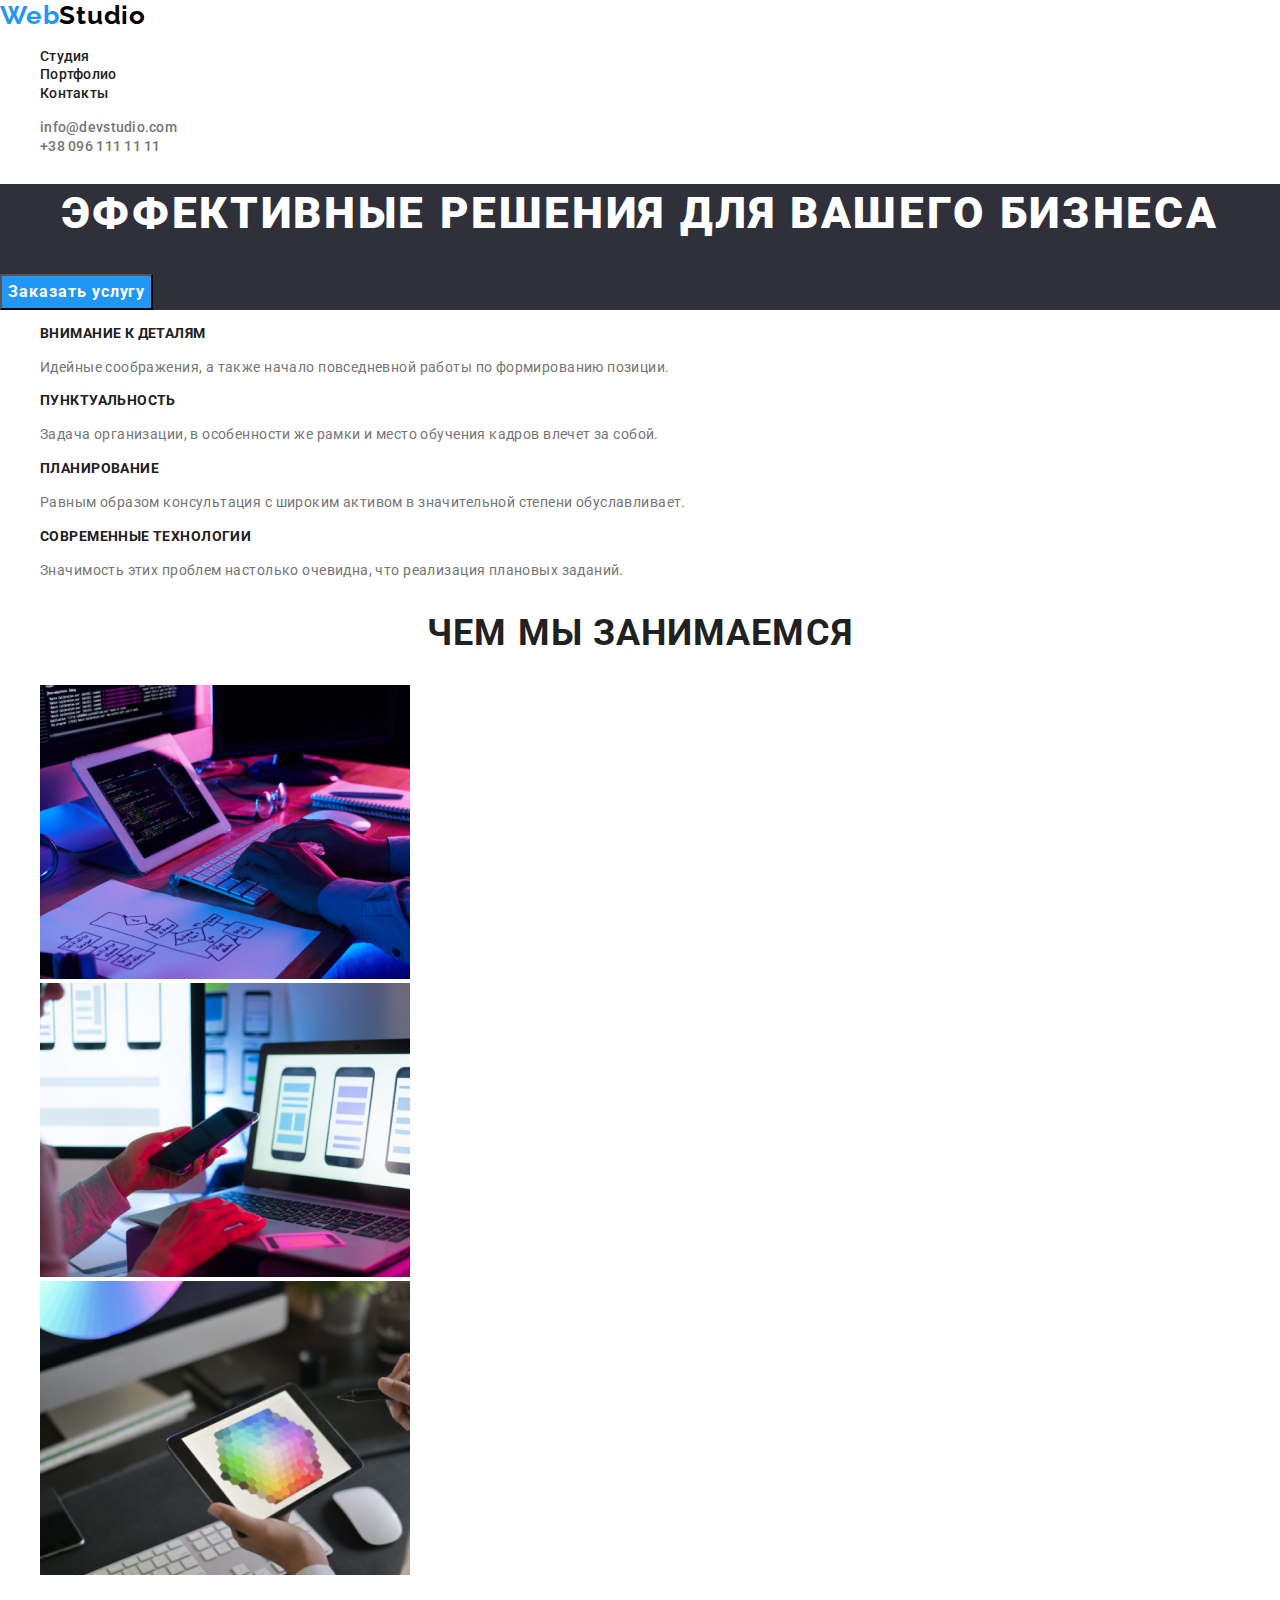
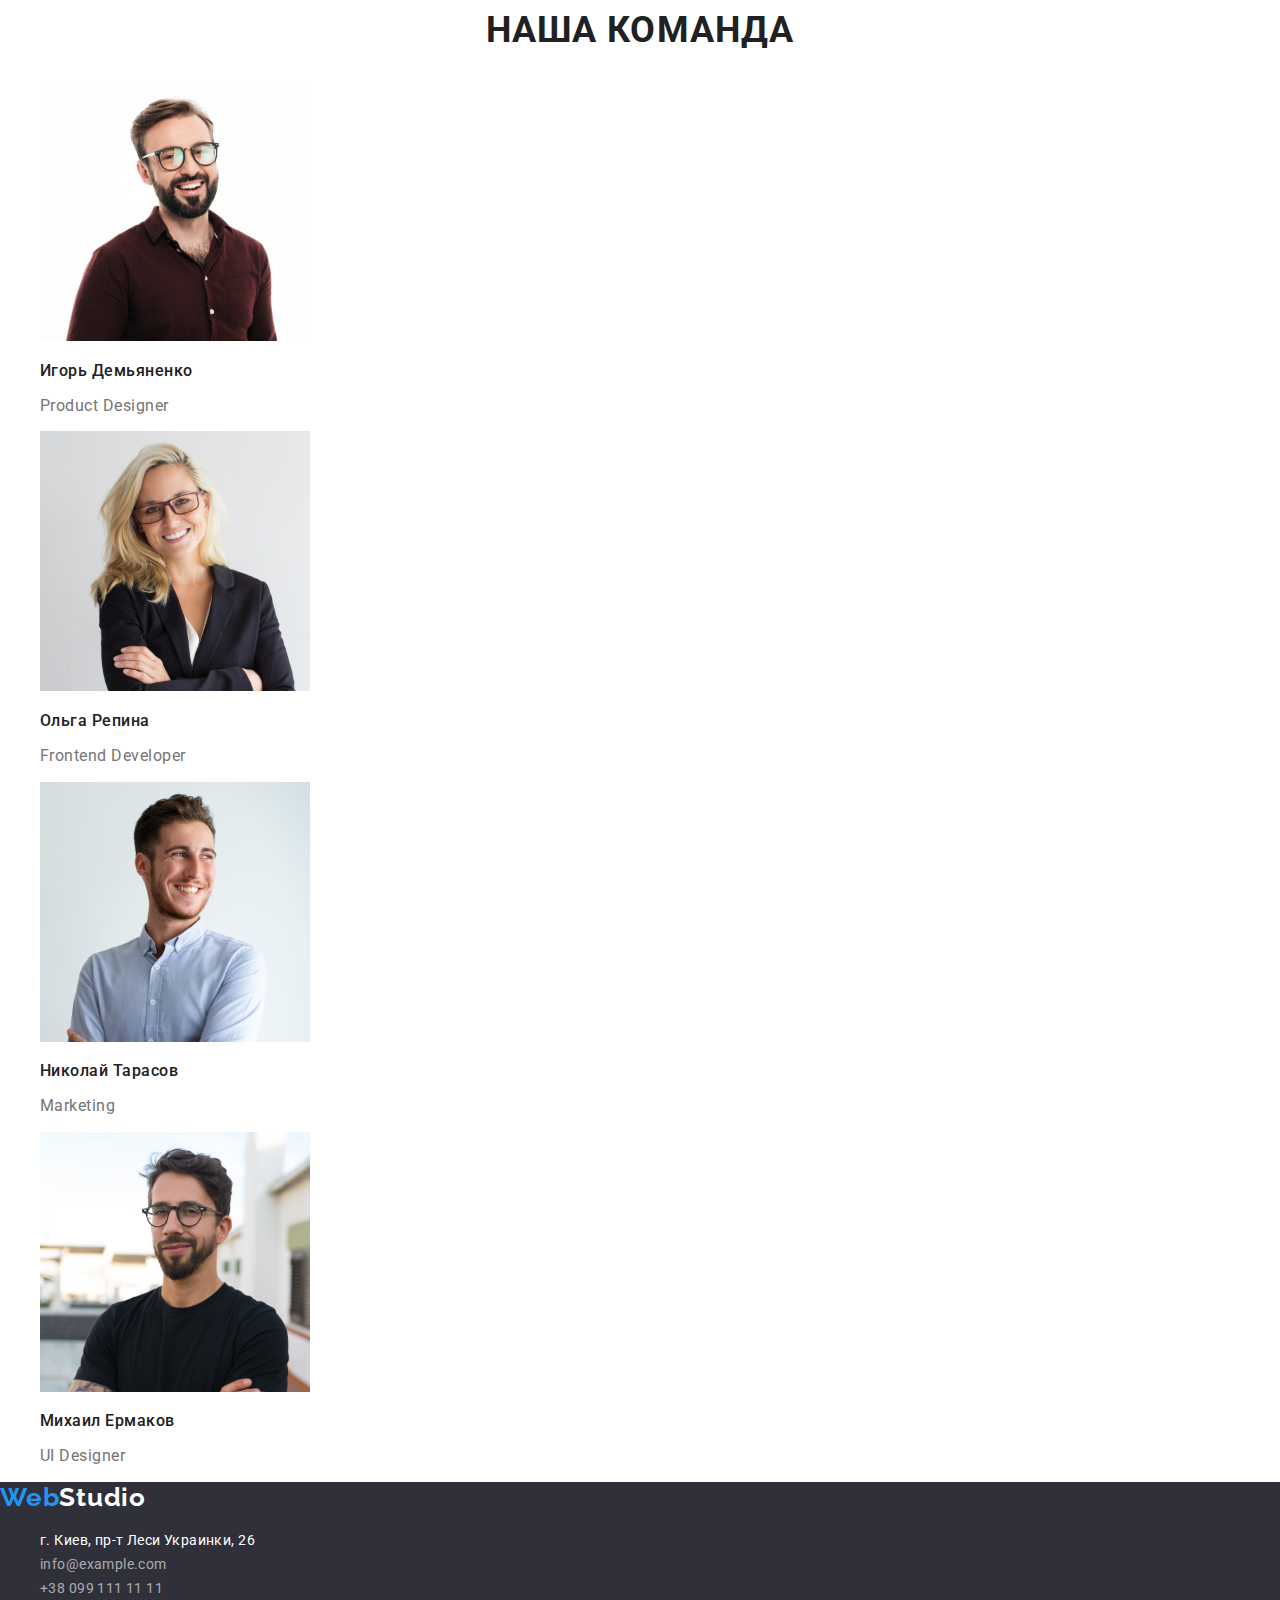
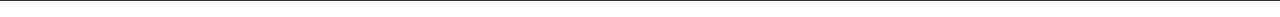
==== index.html @ 11d3f89b "Update index.html" ====
<!DOCTYPE html>
<html lang="ru">

<head>
    <meta charset="UTF-8" />
    <meta name="viewport" content="width=device-width, initial-scale=1.0" />
    <title>Студия</title>
    <link rel="preconnect" href="https://fonts.gstatic.com">
    <link href="https://fonts.googleapis.com/css2?family=Raleway:wght@700&family=Roboto:wght@400;500;700;900&display=swap" rel="stylesheet">
    <link rel="stylesheet" href="https://cdnjs.cloudflare.com/ajax/libs/modern-normalize/1.0.0/modern-normalize.min.css">
    <link rel="stylesheet" type="text/css" href="./css/styles.css">
</head>

<body>
    <header class="header">
        <nav class="navigation">
        <a class="logo" href="#"><span style="color:#2196F3;">Web</span><span style="color:#000;">Studio</span></a>
        <ul class="list">
            <li class="navigation-list-item">
                <a class="navigation-text" href="index.html">Студия</a>
            </li>
            <li class="navigation-list-item">
                <a class="navigation-text" href="./portfolio.html">Портфолио</a>
            </li>
            <li class="navigation-list-item">
                <a class="navigation-text" href="#">Контакты</a>
            </li>
        </ul>
        </nav>
        <address class="contacts-header">
        <ul class="list">
            <li class="contacts-header-item"> 
                <a class="email-header link" href="mailto:info@devstudio.com">info@devstudio.com</a>
            </li>
            <li class="contacts-header-item">
                <a class="phone-header link" href="tel:+380961111111">+38 096 111 11 11</a>
            </li>
        </ul>
        </address>
    </header>
    <main>
        <!--BOOKING-->
        <section class="booking-section">
            <h1 class="main-title">Эффективные решения для вашего бизнеса</h1>
            <button class="button" type="button">Заказать услугу</button>
        </section>

        <!--CHARACTERISTICS-->
        <section class="characteristics-section">
            <h2 class="visually-hidden">Особенности</h2>
            <ul class="list">
                <li class="service-charactestics">
                    <h3 class="character-name">Внимание к деталям</h3>
                    <p class="service-item-description">Идейные соображения, а также начало повседневной работы по формированию позиции.</p>
                </li>
                <li class=service-characteristics>
                    <h3 class="character-name">Пунктуальность</h3>
                    <p class="service-item-description">Задача организации, в особенности же рамки и место обучения кадров влечет за собой.</p>
                </li>
                <li class=service-characteristics>
                    <h3 class="character-name">Планирование</h3>
                    <p class="service-item-description">Равным образом консультация с широким активом в значительной степени обуславливает.</p>
                </li>
                <li class=service-characteristics>
                    <h3 class="character-name">Современные технологии</h3>
                    <p class="service-item-description">Значимость этих проблем настолько очевидна, что реализация плановых заданий.</p>
                </li>
            </ul>
        </section>

        <!--Services-->
        <section>
                <h2 class="undertitle">Чем мы занимаемся</h2>
                <ul class="list">
                    <li class=service-depiction-item>
                        <img class="service-depiction-photo" src="images-2/image1.jpg" alt="Человек пишет на компютере" width="370" height="294">
                    </li>
                    <li class=service-depiction-item> 
                        <img class="service-depiction-photo" src="images-2/image2.jpg" alt="Человек смотрит на экран" width="370" height="294"> 
                    </li>
                    <li class=service-depiction-item>
                        <img class="service-depiction-photo" src="images-2/image3.jpg" alt="Человек смотрит на экран" width="370" height="294">
                    </li> 
                </ul>
        </section>

        <!-- OUR TEAM -->
        <section>
            <h2 class="undertitle">Наша команда</h2>
            <ul class="list">
                <li class="member-info">
                    <img class="member-photo" src="images-2/image4.jpg" alt="Игорь Демьяненко улыбается" width="270" height="260">
                    <h3 class="member-name">Игорь Демьяненко </h3>
                    <p class="position" lang="en">Product Designer</p>
                </li>
                <li class="member-info">
                    <img class="member-photo" src="images-2/image5.jpg" alt="Ольга Репина улыбается" width="270" height="260">
                    <h3 class="member-name">Ольга Репина</h3>
                    <p class="position" lang="en">Frontend Developer</p>
                </li2
                <li class="member-info">
                    <img class="member-photo" src="images-2/image6.jpg" alt="Николай Тарасов улыбается" width="270" height="260">
                    <h3 class="member-name">Николай Тарасов</h3>
                    <p class="position" lang="en">Marketing</p>
                </li>
                <li class="member-info">
                    <img class="member-photo" src="images-2/image7.jpg" alt="Михаил Ермаков улыбается" width="270" height="260">
                    <h3 class="member-name">Михаил Ермаков</h3>
                    <p class="position" lang="en">UI Designer</p>
                </li>
            </ul>
        </section>
     </main>
    <footer class="footer">
        <a class="logo" href="#"><span style="color:#2196F3;">Web</span><span style="color:#FFF;">Studio</span></a>
        <address class="contacts-footer">
        <ul class="list">
            <li class="contacts-footer-item">
                <a class="adress-footer link" href="https://goo.gl/maps/uVNvrLQDTsFwBZYJ7" target="_blank">г. Киев, пр-т Леси Украинки, 26 </a>
            </li>
            <li class="contacts-footer-item">
                <a class="email-footer link" href="mailto:info@example.com">info@example.com</a>
            </li>
            <li class="contacts-footer-item">
                <a class="phone-footer link" href="tel:+380991111111">+38 099 111 11 11</a>
            </li>
        </ul>
        </address>
    </footer>
</body>

</html>
---- css/styles.css ----
:root{
    --main-font:'Roboto', sans-serif;
    --secondary-font:'Raleway', sans-serif;
    --main-color: #212121;
    --secondary-color:#757575;
    --color-accent: #2196F3;
    --color-accent-2: #FFFFFF;
    --main-background:#2F303A;
    --super-black-color:#000;
}

.body{
    font-family:var(--main-font);
    font-style: normal;
    font-weight: bold;
    letter-spacing: 0.03em;
}

a {
    text-decoration: none;
  }
  
ul {
    list-style: none;
  }

/*===========Header========*/
.logo{
    font-family:var(--secondary-font);
    font-weight: 700;
    font-size: 26px;  
    line-height: 1.19;
    letter-spacing: 0.03em;
}

.navigation-text{
    color:var(--main-color);
    letter-spacing: 0.03em;
}

.email-header,
.phone-header{
    color:var(--secondary-color);
}
.navigation-text,
.email-header,
.phone-header{
    font-family: var(--main-font);
    font-weight: 500;
    font-size: 14px;
    line-height: 1.14;
    letter-spacing: 0.02em;
}

.list{
    list-style-type: none;
}

.navigation-text:hover,
.contacts-header-item .link:hover,
.contacts-header-item .link:focus{
    color: #2196F3;
 }

/*==========End Header=========*/
/*===========Booking =====*/

.booking-section{   
    background: var(--main-background);
}

.visually-hidden {
    font-family: var(--main-font);
    font-weight: 700;
    position: absolute;
    width: 1px;
    height: 1px;
    margin: -1px;
    border: 0;
    padding: 0;
    white-space: nowrap;
    clip-path: inset(100%);
    clip: rect(0 0 0 0);
    overflow: hidden;
  }


.main-title{
    font-family: var(--main-font);
    font-weight: 900;
    font-size: 44px;
    line-height: 1.36;    
    text-transform: uppercase;
    text-align: center;
    letter-spacing: 0.06em;
    color: var(--color-accent-2);
}


 .button{
    font-family: var(--main-font);
    color: var(--color-accent-2);
    font-weight: bold;
    font-size: 16px;
    line-height: 1.87;
    text-align: center;
    letter-spacing: 0.06em;
    background: #2196F3;

 }
/*===========End Booking=====*/

/*===========Characteristics=====*/

.undertitle{
    font-family: var(--main-font);
    font-style:normal;
    font-weight: bold;
    font-size: 36px;
    line-height: 1.16;
    text-align: center;
    text-transform: uppercase;
    color:var(--main-color);
    letter-spacing: 0.03em;

}

.character-name{
    font-family: var(--main-font);
    font-size: 14px;
    line-height: 1.14;
    text-transform: uppercase;
    color:var(--main-color);
    letter-spacing: 0.03em;
}
.service-item-description{
    font-family: var(--main-font);
    font-weight:normal;
    font-size: 14px;
    line-height: 1.71;
    color: var(--secondary-color);
    letter-spacing: 0.03em;
}
  /*===========End Characteristics=====*/

/* OUR TEAM*/

.member-name,
.position{
    font-family: var(--main-font);
    font-size: 16px;
    line-height: 1.18;
    letter-spacing: 0.03em;
}
.member-name{
    font-weight:500;
    color:var(--main-color);
}

.position{
    font-weight:400;
    color: var(--secondary-color);
}

/* end of the OUR TEAM*/
/* Footer*/

.footer{
    background:var(--main-background);
    }

.adress-footer,
.email-footer,
.phone-footer{
    font-family: var(--main-font);
    font-weight: normal;
    font-size: 14px;
    line-height: 1.71;
    letter-spacing: 0.03em;
    color:rgba(255, 255, 255, 0.6);
}

.adress-footer:hover,
.email-footer:hover,
.phone-footer:hover{
    color:#FFFFFF ;
}

.link{
    font-style:normal;
}
/* End of Studio-design */

/* beginning of portfolio design*/

.button-name:hover{
    background-color:var(--color-accent);
    color:#FFFFFF;
}

.button-item {
    font-family: var(--main-font);
    font-weight: 500;
    font-size: 16px;
    line-height: 26px;
    letter-spacing: 0.03em;
    color:var(--main-color);
}
  
.project-name{
    font-family: var(--main-font);
    font-weight: 700;
    font-size: 18px;
    line-height: 2;
    color:var(--main-color);
    letter-spacing: 0.06em;
}

.project-link{
    font-family: var(--main-font);
}
  
.area {
    font-family: var(--main-font);
    font-weight: 400;
    font-size: 16px;
    line-height: 1.875;
    letter-spacing: 0.03em;
    color: var(--secondary-color);
}
.adress-footer{
    color: #FFF;
}
/* end of portfolio*/
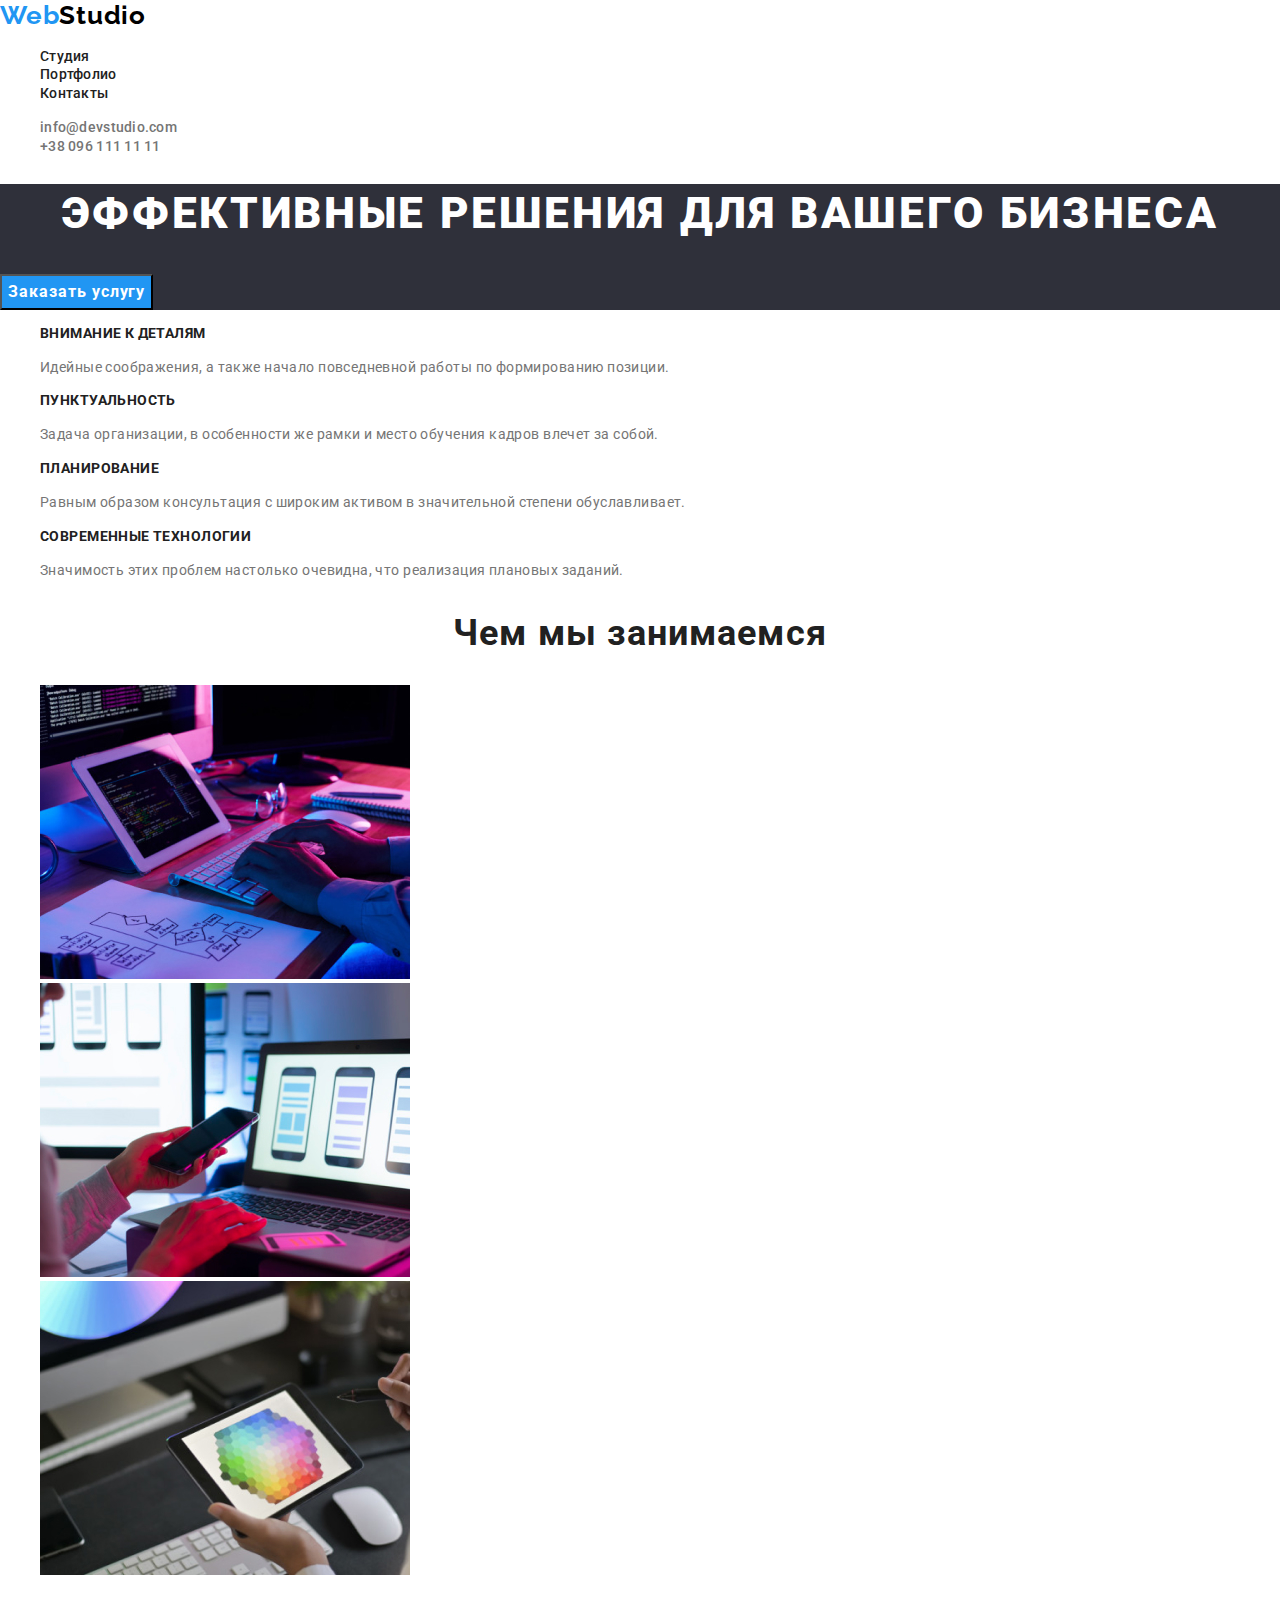
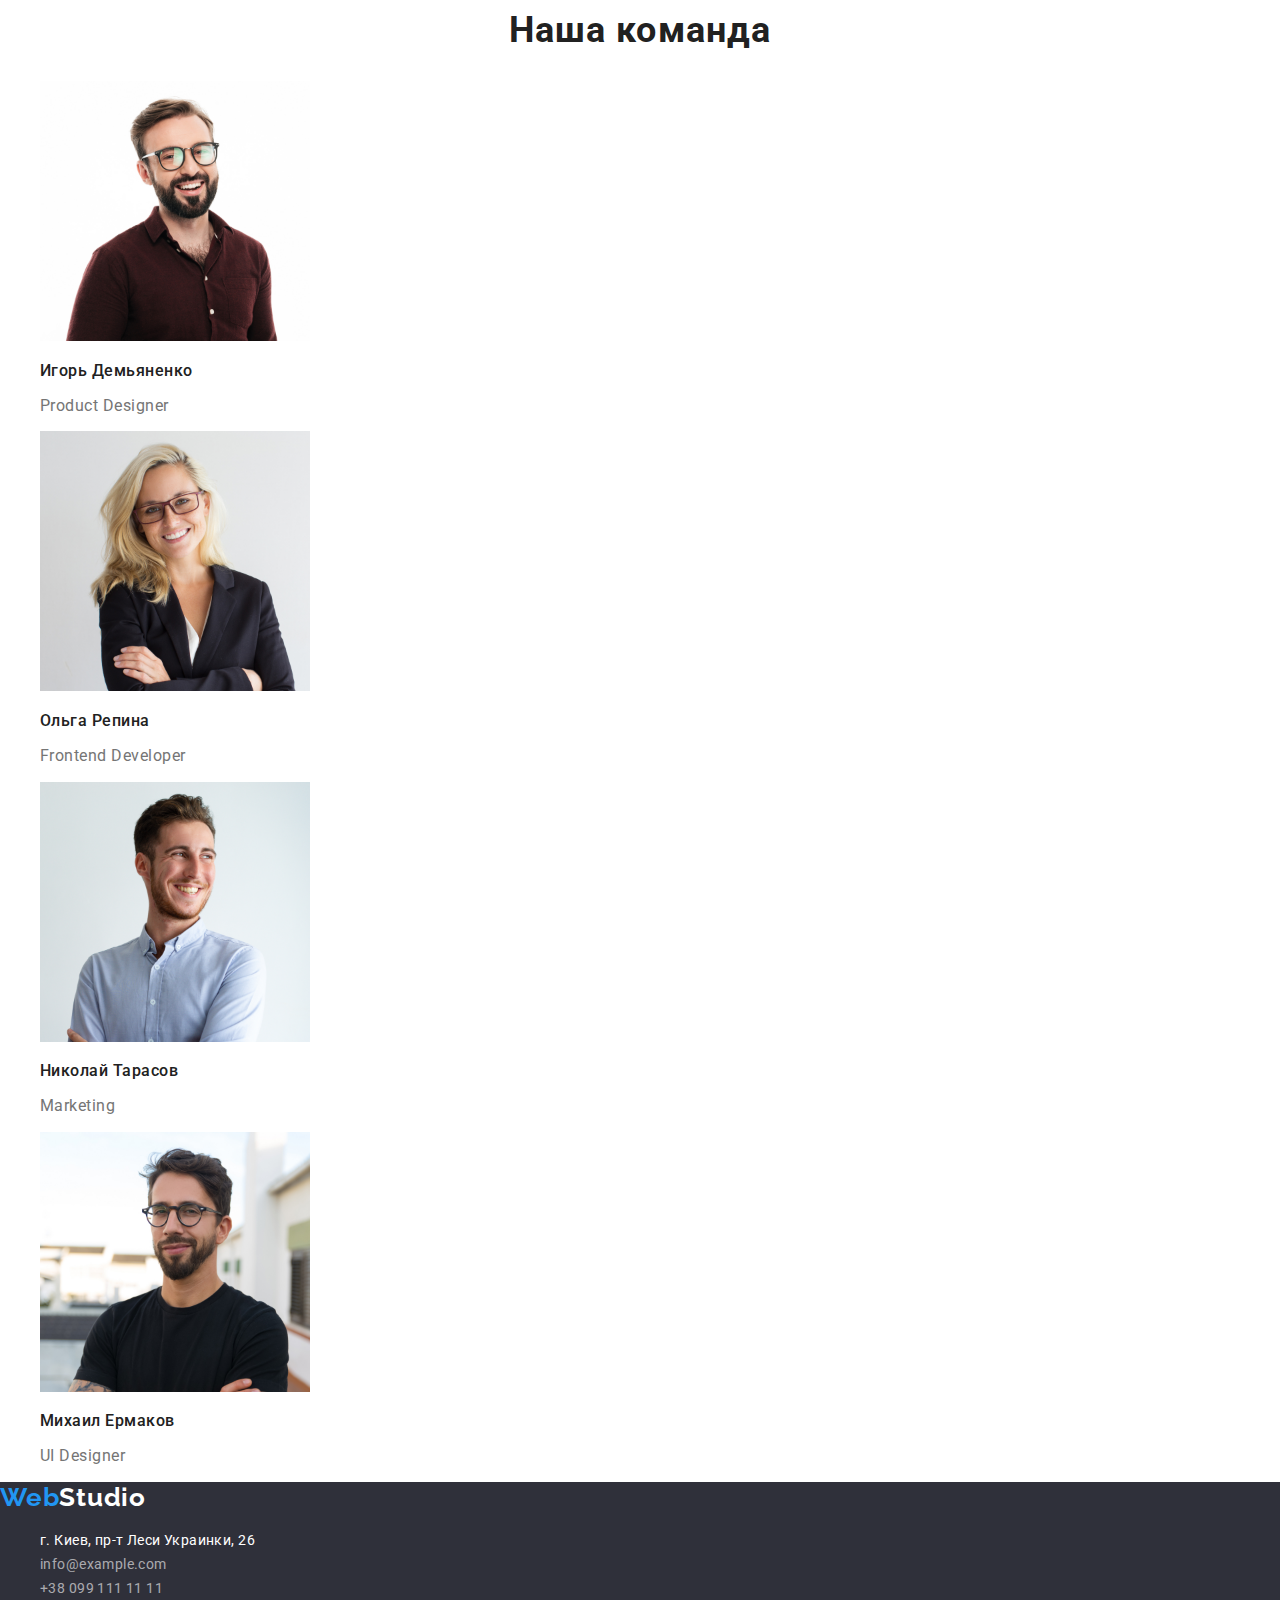
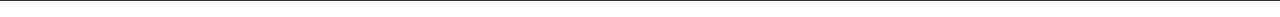
==== commit aa6096ce: "Update index.html" ====
--- a/index.html
+++ b/index.html
@@ -97,7 +97,7 @@
                     <img class="member-photo" src="images-2/image5.jpg" alt="Ольга Репина улыбается" width="270" height="260">
                     <h3 class="member-name">Ольга Репина</h3>
                     <p class="position" lang="en">Frontend Developer</p>
-                </li2
+                </li2>
                 <li class="member-info">
                     <img class="member-photo" src="images-2/image6.jpg" alt="Николай Тарасов улыбается" width="270" height="260">
                     <h3 class="member-name">Николай Тарасов</h3>
--- a/css/styles.css
+++ b/css/styles.css
@@ -87,6 +87,7 @@
 
 .main-title{
     font-family: var(--main-font);
+    font-style: normal;
     font-weight: 900;
     font-size: 44px;
     line-height: 1.36;    
@@ -119,7 +120,6 @@
     font-size: 36px;
     line-height: 1.16;
     text-align: center;
-    text-transform: uppercase;
     color:var(--main-color);
     letter-spacing: 0.03em;
 
@@ -193,6 +193,10 @@
 
 /* beginning of portfolio design*/
 
+.button-name{
+    background-color:#F5F4FA;
+}
+
 .button-name:hover{
     background-color:var(--color-accent);
     color:#FFFFFF;
@@ -200,6 +204,7 @@
 
 .button-item {
     font-family: var(--main-font);
+    font-style:normal;
     font-weight: 500;
     font-size: 16px;
     line-height: 26px;
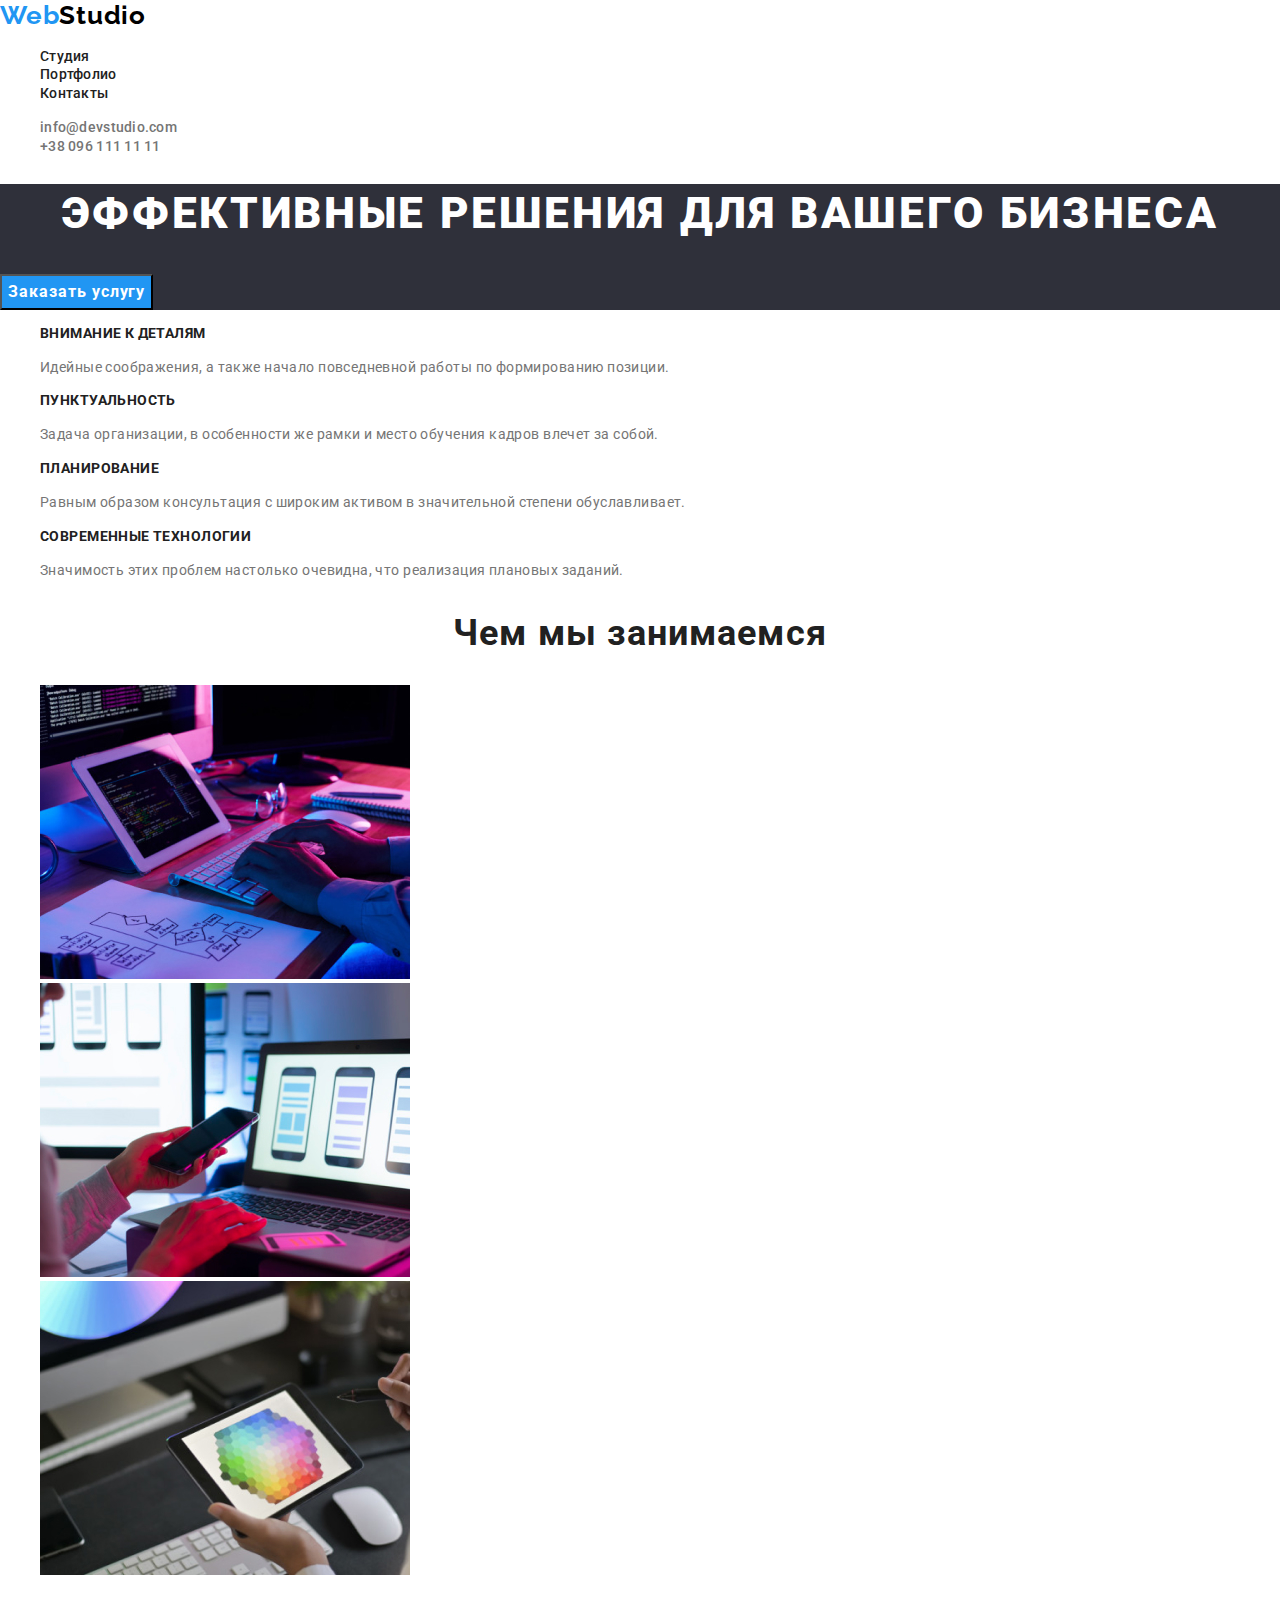
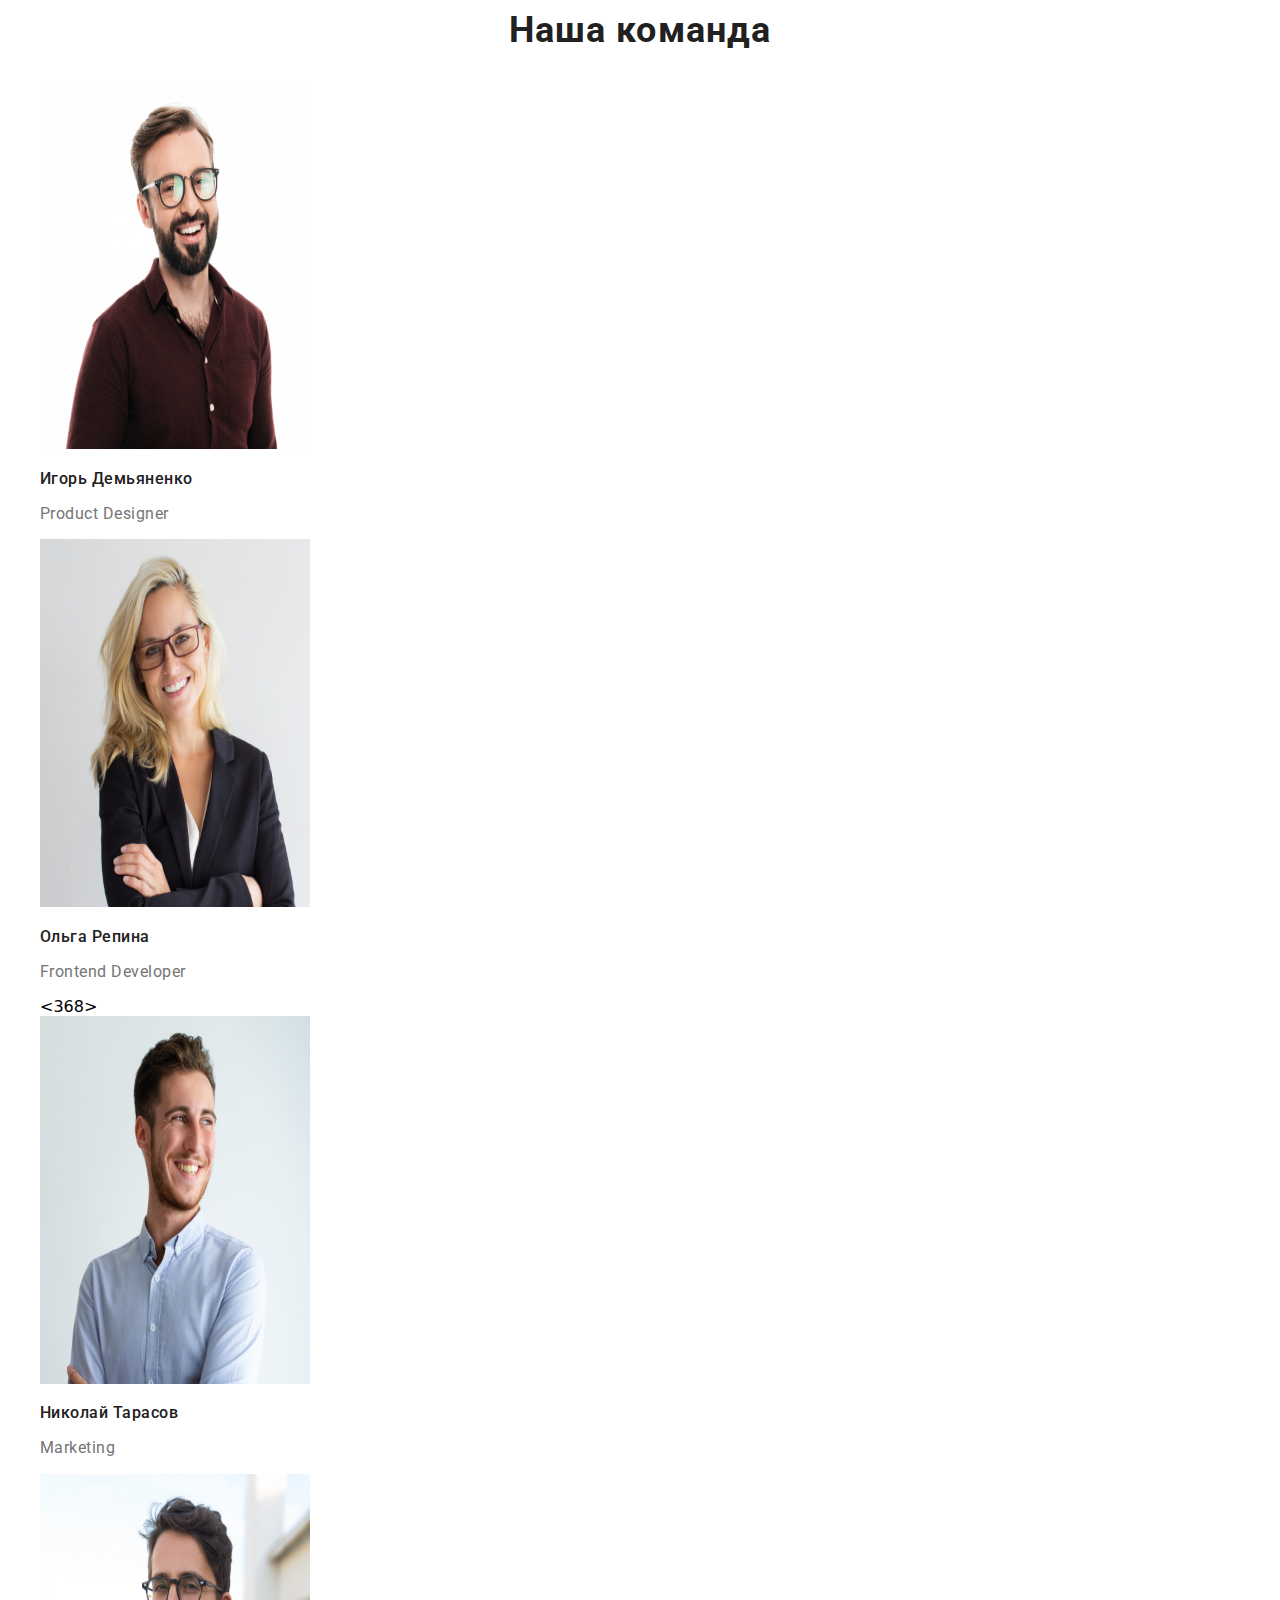
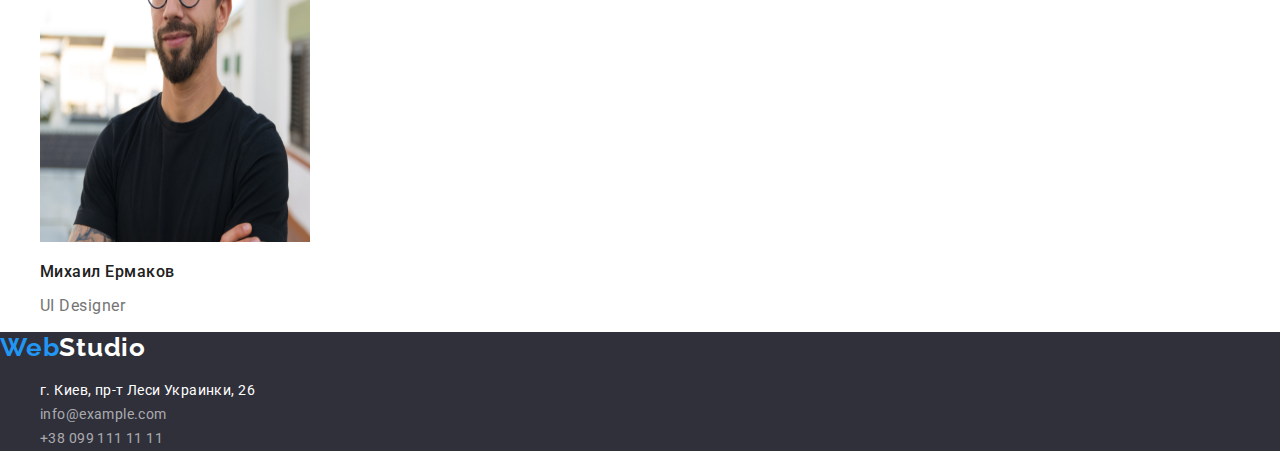
==== commit 73cb0e6e: "Update index.html" ====
--- a/index.html
+++ b/index.html
@@ -89,22 +89,22 @@
             <h2 class="undertitle">Наша команда</h2>
             <ul class="list">
                 <li class="member-info">
-                    <img class="member-photo" src="images-2/image4.jpg" alt="Игорь Демьяненко улыбается" width="270" height="260">
+                    <img class="member-photo" src="images-2/image4.jpg" alt="Игорь Демьяненко улыбается" width="270" height="368">
                     <h3 class="member-name">Игорь Демьяненко </h3>
                     <p class="position" lang="en">Product Designer</p>
                 </li>
                 <li class="member-info">
-                    <img class="member-photo" src="images-2/image5.jpg" alt="Ольга Репина улыбается" width="270" height="260">
+                    <img class="member-photo" src="images-2/image5.jpg" alt="Ольга Репина улыбается" width="270" height="368">
                     <h3 class="member-name">Ольга Репина</h3>
                     <p class="position" lang="en">Frontend Developer</p>
-                </li2>
+                <368>
                 <li class="member-info">
-                    <img class="member-photo" src="images-2/image6.jpg" alt="Николай Тарасов улыбается" width="270" height="260">
+                    <img class="member-photo" src="images-2/image6.jpg" alt="Николай Тарасов улыбается" width="270" height="368">
                     <h3 class="member-name">Николай Тарасов</h3>
                     <p class="position" lang="en">Marketing</p>
                 </li>
                 <li class="member-info">
-                    <img class="member-photo" src="images-2/image7.jpg" alt="Михаил Ермаков улыбается" width="270" height="260">
+                    <img class="member-photo" src="images-2/image7.jpg" alt="Михаил Ермаков улыбается" width="270" height="368">
                     <h3 class="member-name">Михаил Ермаков</h3>
                     <p class="position" lang="en">UI Designer</p>
                 </li>
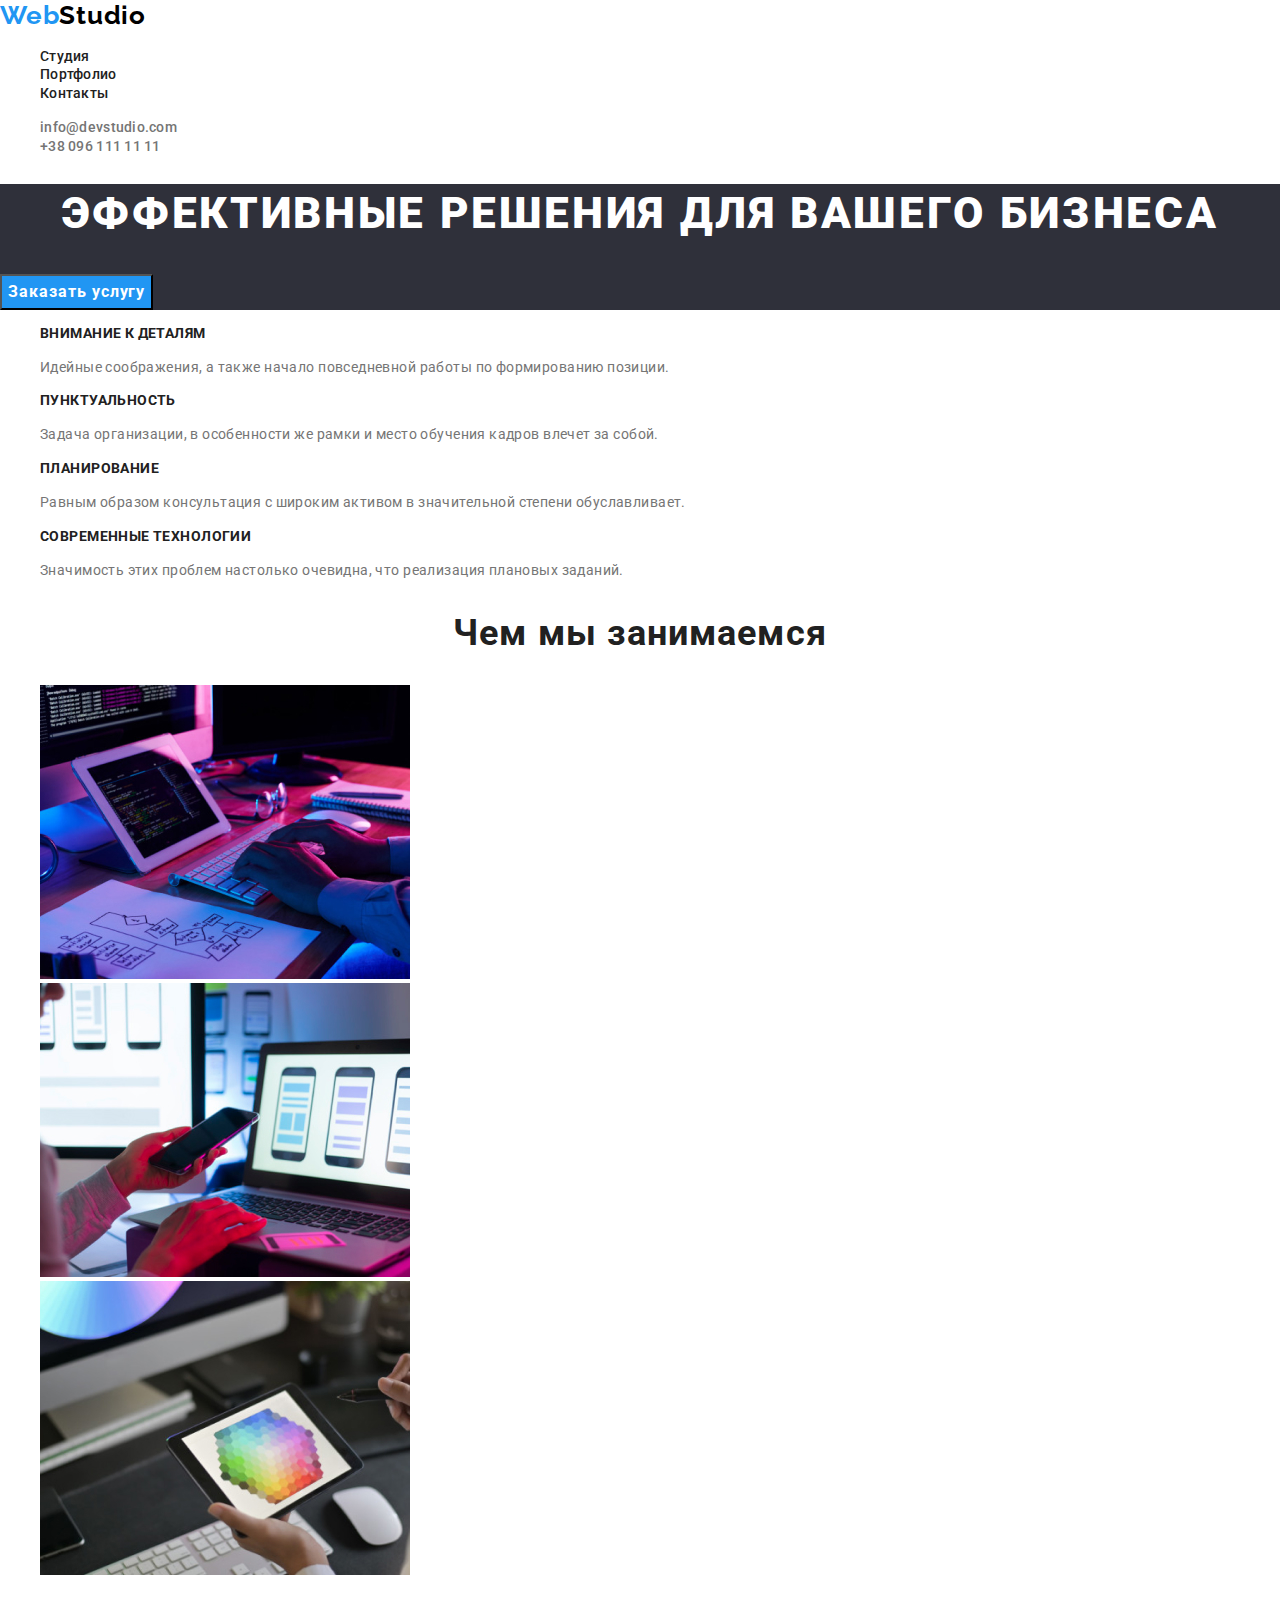
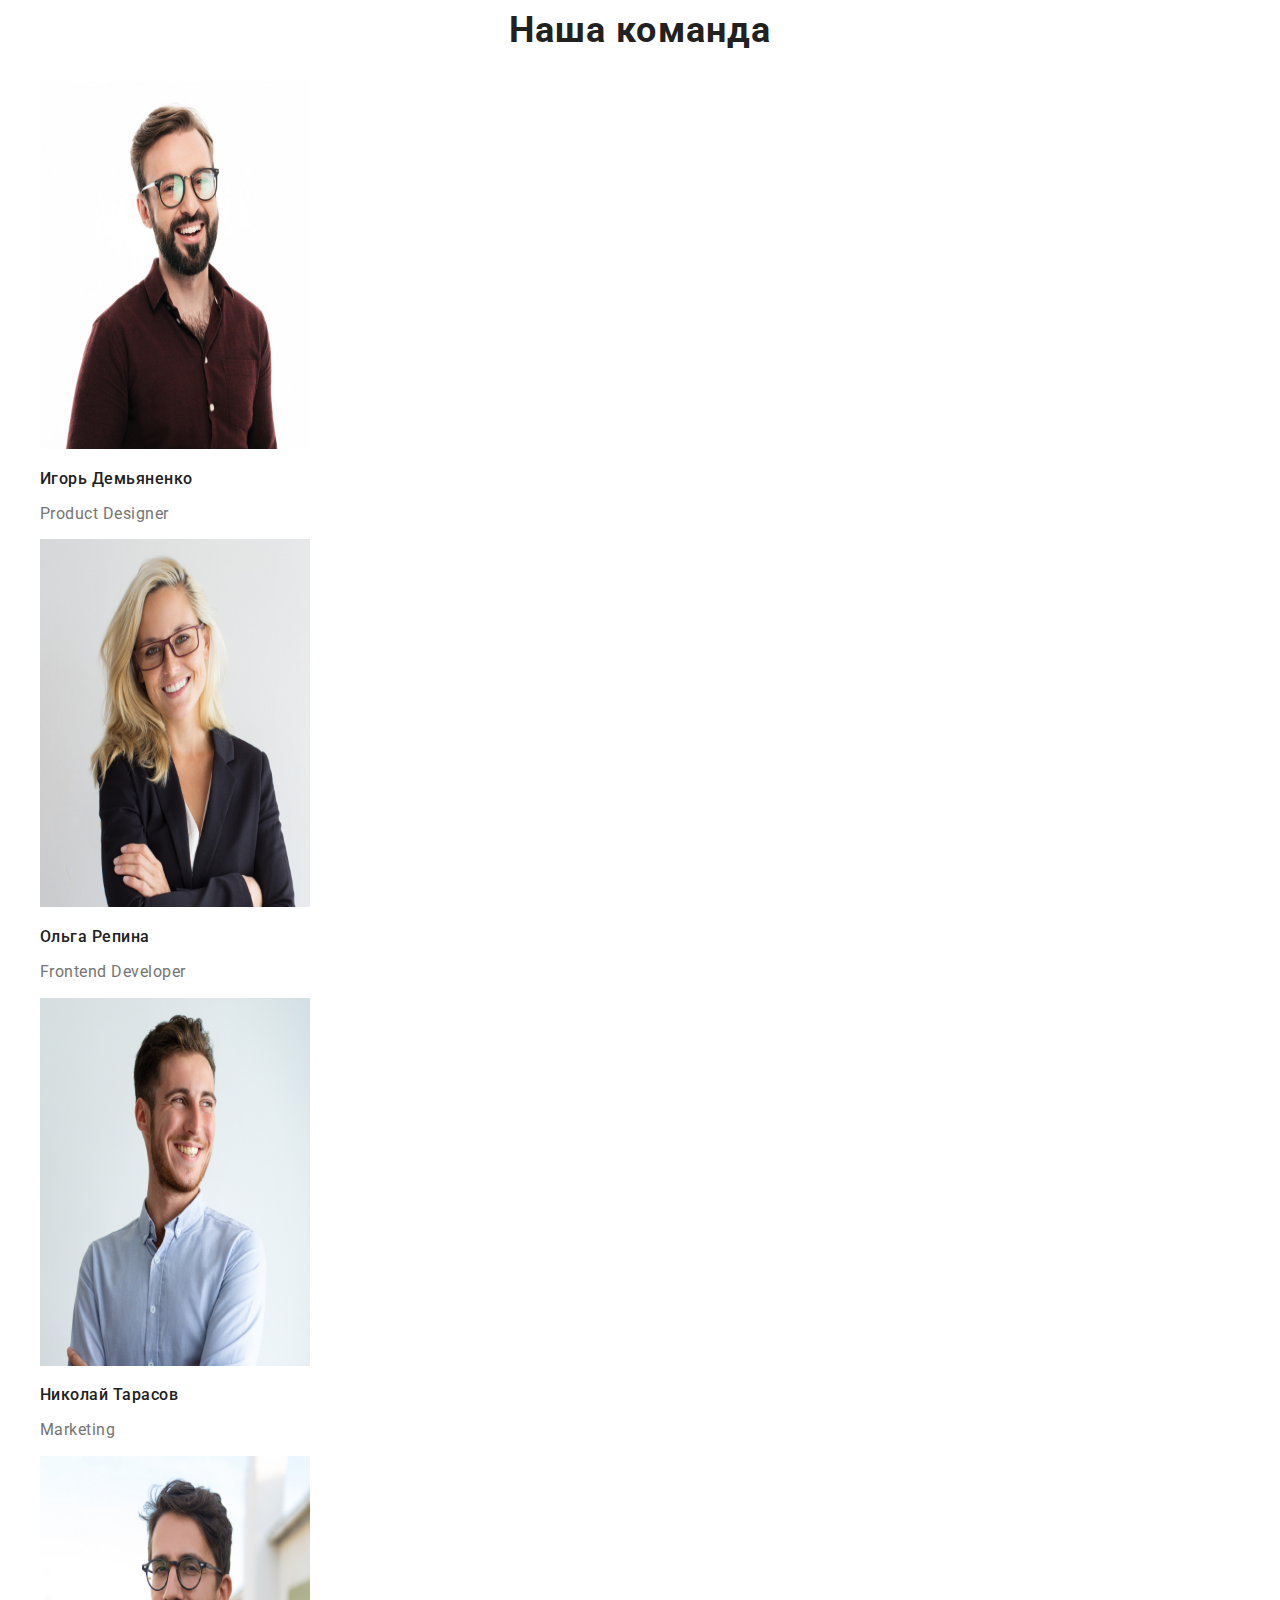
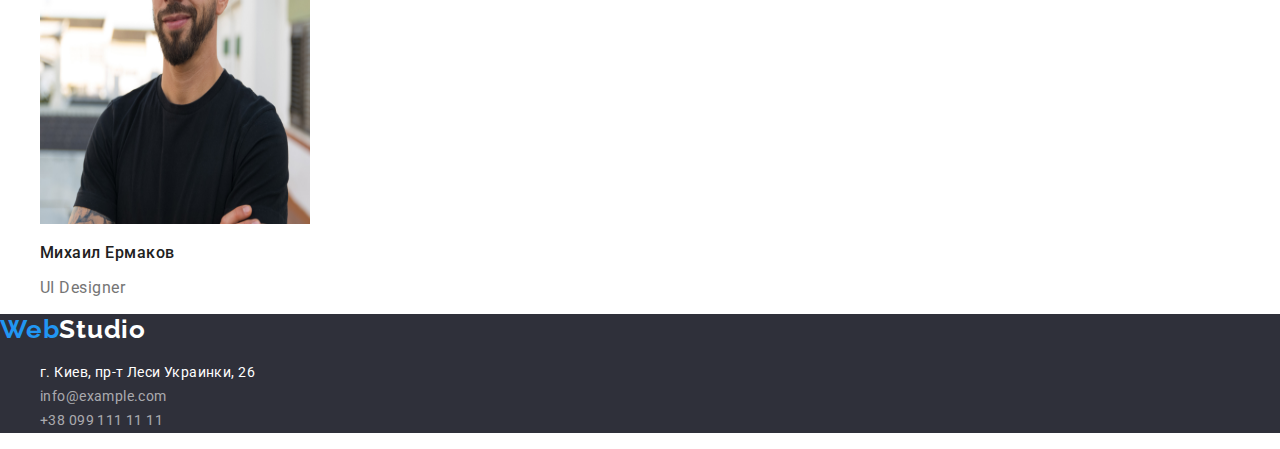
==== commit bca4e807: "Update index.html" ====
--- a/index.html
+++ b/index.html
@@ -97,7 +97,7 @@
                     <img class="member-photo" src="images-2/image5.jpg" alt="Ольга Репина улыбается" width="270" height="368">
                     <h3 class="member-name">Ольга Репина</h3>
                     <p class="position" lang="en">Frontend Developer</p>
-                <368>
+                </li>
                 <li class="member-info">
                     <img class="member-photo" src="images-2/image6.jpg" alt="Николай Тарасов улыбается" width="270" height="368">
                     <h3 class="member-name">Николай Тарасов</h3>
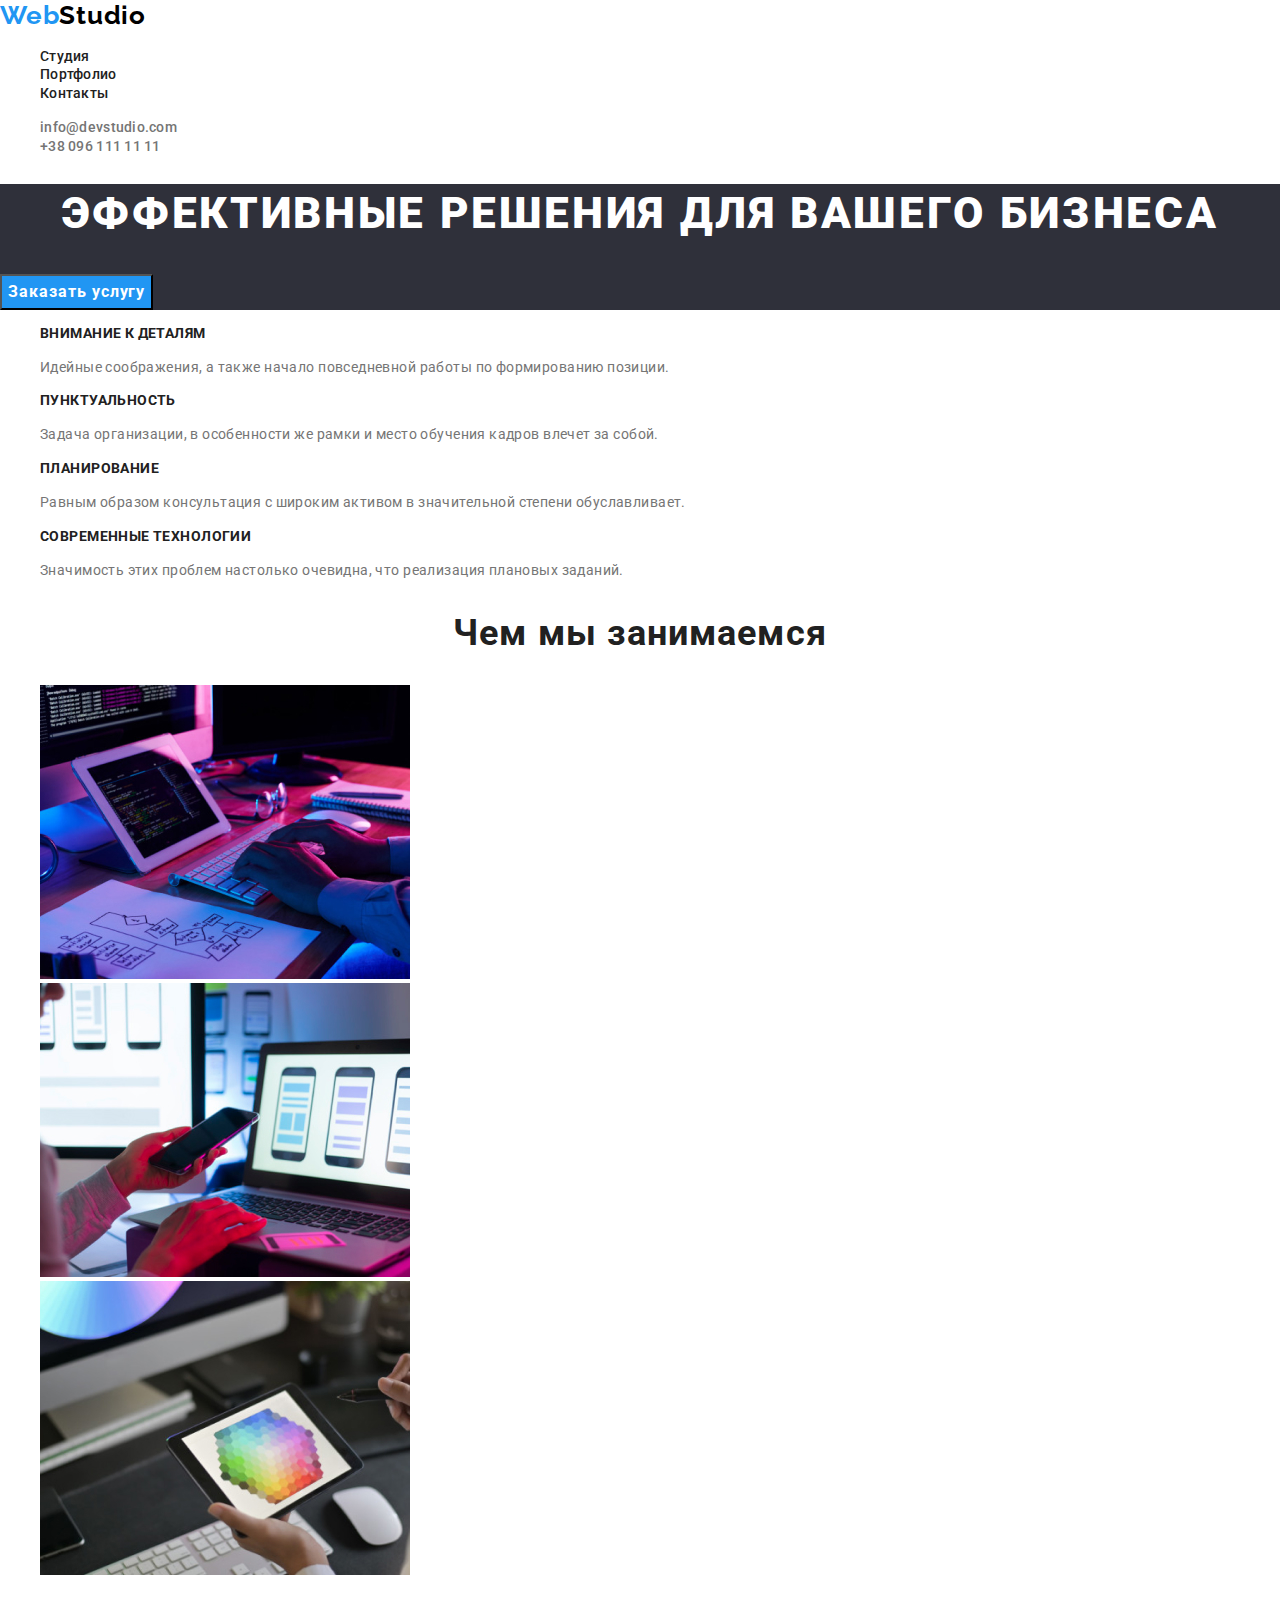
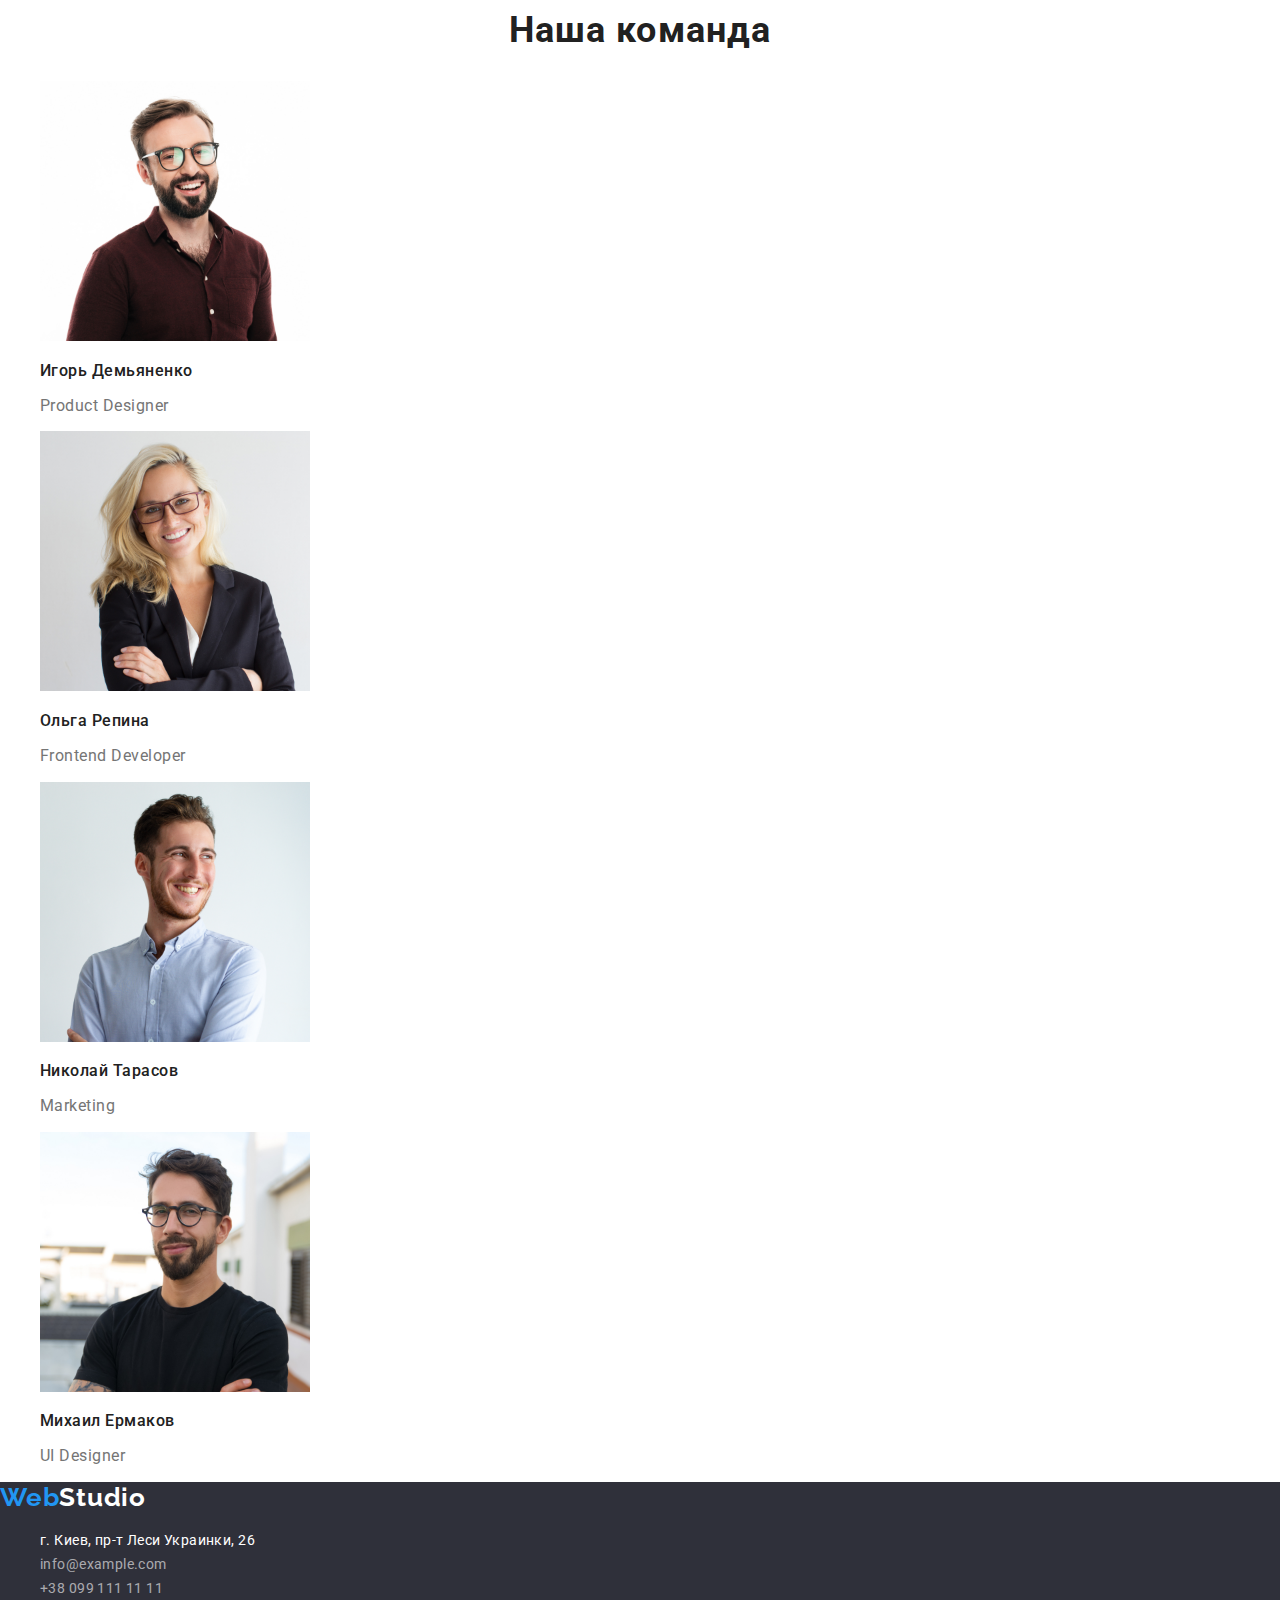
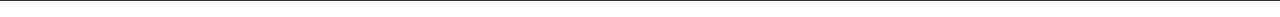
==== commit 43c5562a: "Update index.html" ====
--- a/index.html
+++ b/index.html
@@ -89,22 +89,22 @@
             <h2 class="undertitle">Наша команда</h2>
             <ul class="list">
                 <li class="member-info">
-                    <img class="member-photo" src="images-2/image4.jpg" alt="Игорь Демьяненко улыбается" width="270" height="368">
+                    <img class="member-photo" src="images-2/image4.jpg" alt="Игорь Демьяненко улыбается" width="270" height="260">
                     <h3 class="member-name">Игорь Демьяненко </h3>
                     <p class="position" lang="en">Product Designer</p>
                 </li>
                 <li class="member-info">
-                    <img class="member-photo" src="images-2/image5.jpg" alt="Ольга Репина улыбается" width="270" height="368">
+                    <img class="member-photo" src="images-2/image5.jpg" alt="Ольга Репина улыбается" width="270" height="260">
                     <h3 class="member-name">Ольга Репина</h3>
                     <p class="position" lang="en">Frontend Developer</p>
                 </li>
                 <li class="member-info">
-                    <img class="member-photo" src="images-2/image6.jpg" alt="Николай Тарасов улыбается" width="270" height="368">
+                    <img class="member-photo" src="images-2/image6.jpg" alt="Николай Тарасов улыбается" width="270" height="260">
                     <h3 class="member-name">Николай Тарасов</h3>
                     <p class="position" lang="en">Marketing</p>
                 </li>
                 <li class="member-info">
-                    <img class="member-photo" src="images-2/image7.jpg" alt="Михаил Ермаков улыбается" width="270" height="368">
+                    <img class="member-photo" src="images-2/image7.jpg" alt="Михаил Ермаков улыбается" width="270" height="260">
                     <h3 class="member-name">Михаил Ермаков</h3>
                     <p class="position" lang="en">UI Designer</p>
                 </li>
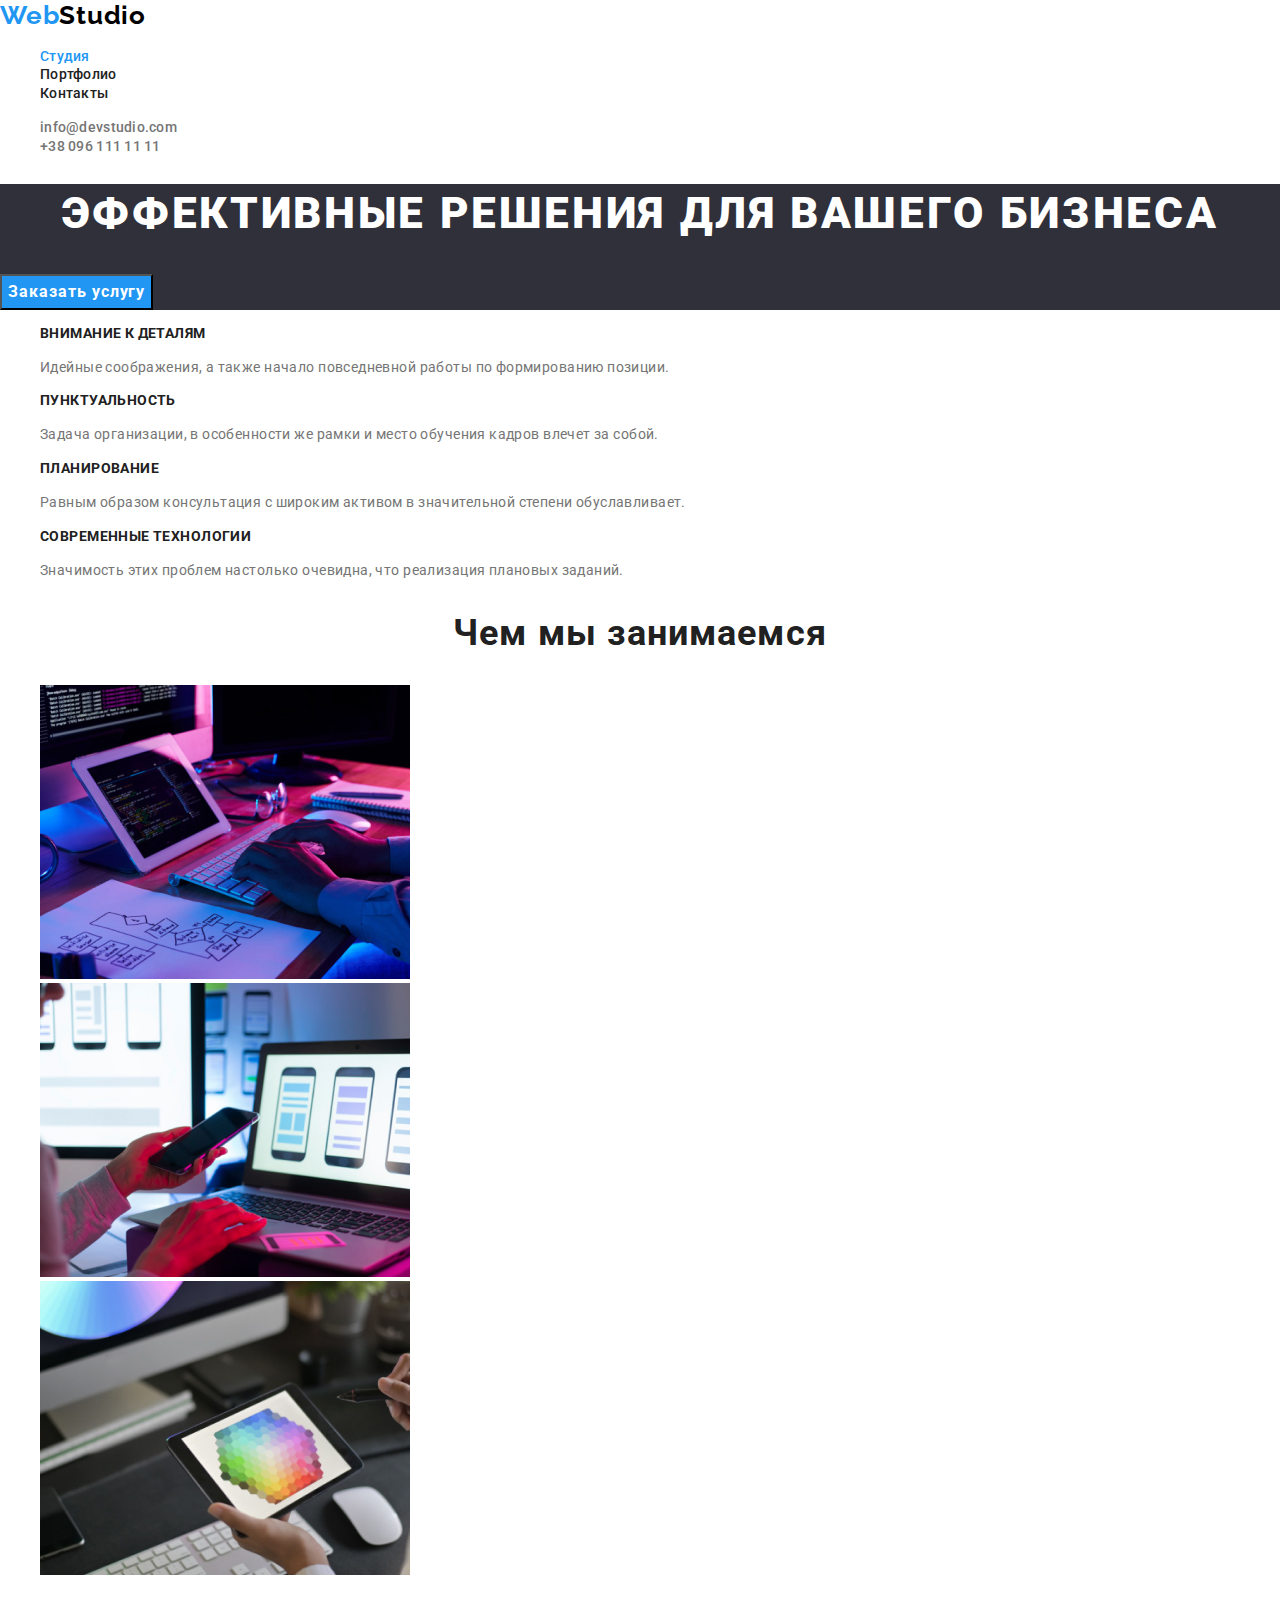
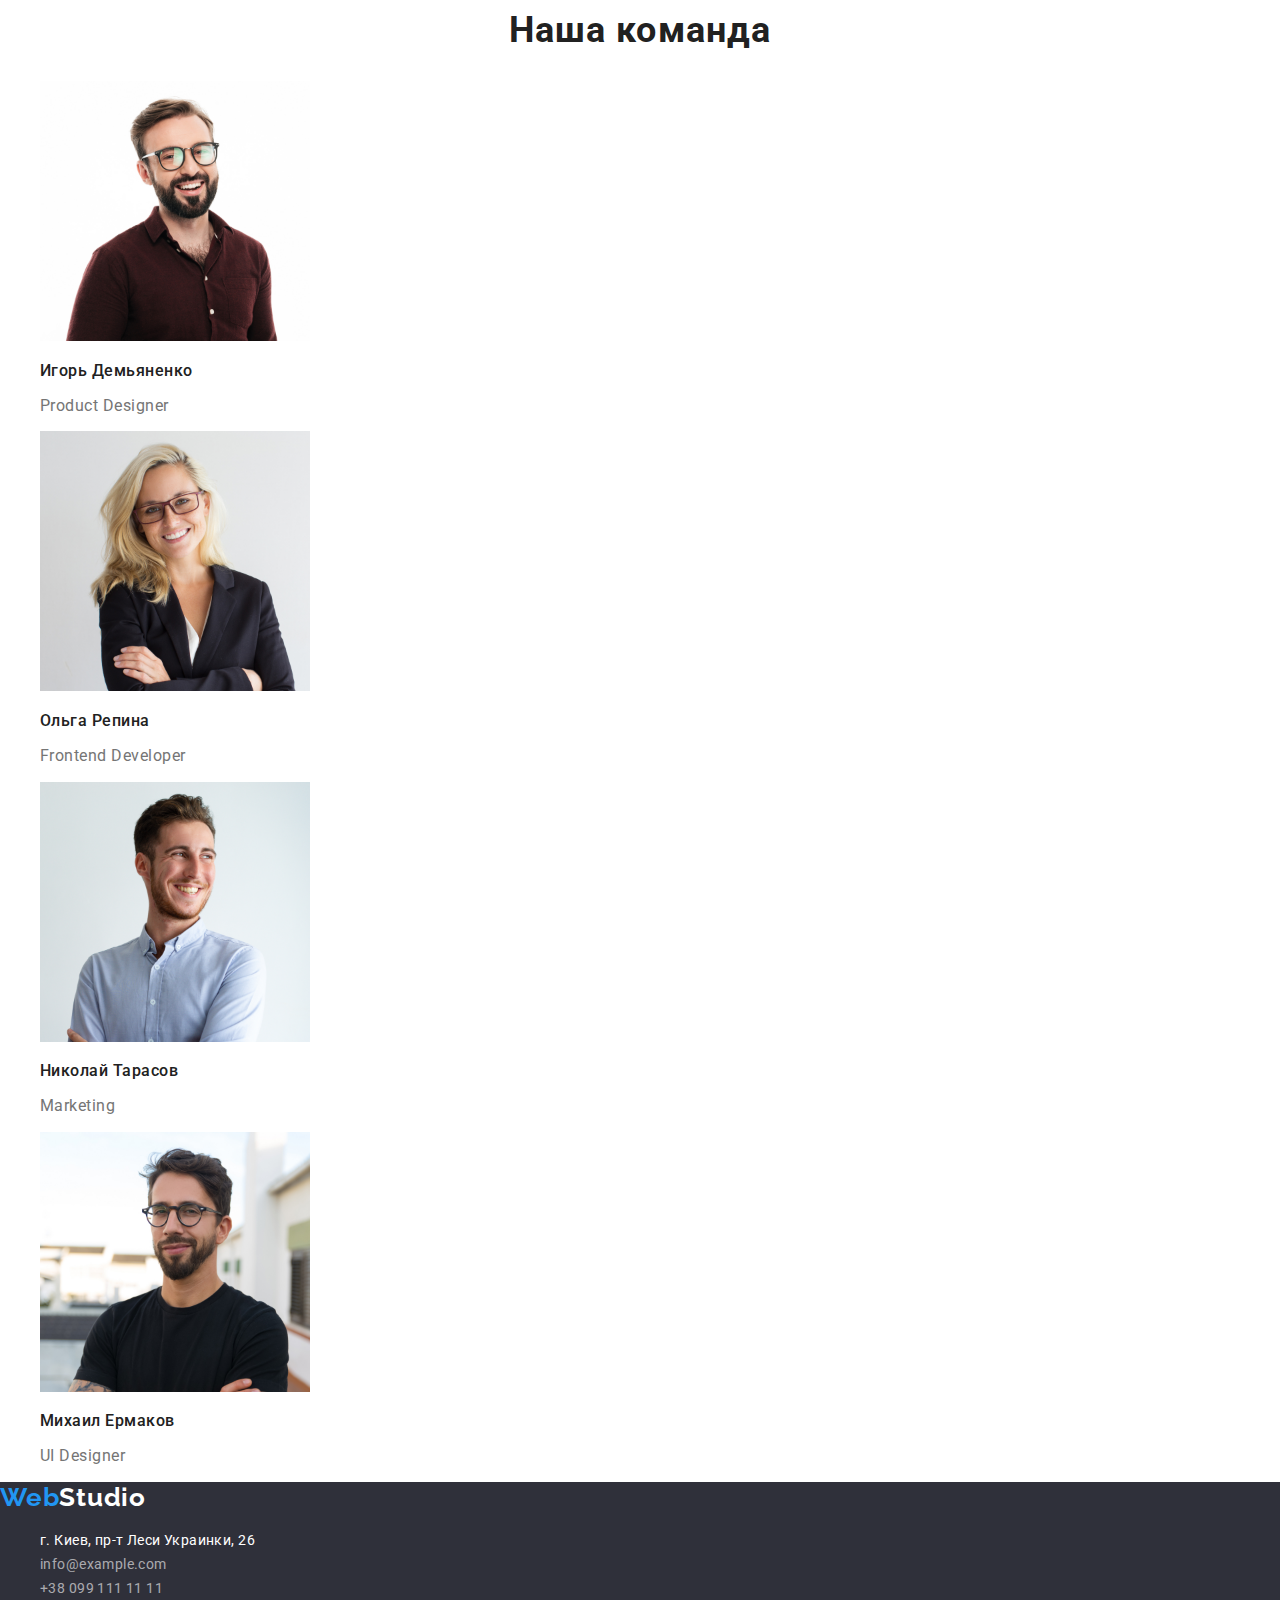
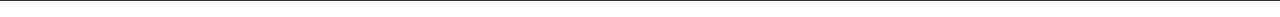
==== commit 34b0aebc: "current navi" ====
--- a/index.html
+++ b/index.html
@@ -17,7 +17,7 @@
         <a class="logo" href="#"><span style="color:#2196F3;">Web</span><span style="color:#000;">Studio</span></a>
         <ul class="list">
             <li class="navigation-list-item">
-                <a class="navigation-text" href="index.html">Студия</a>
+                <a class="navigation-text current" href="./index.html">Студия</a>
             </li>
             <li class="navigation-list-item">
                 <a class="navigation-text" href="./portfolio.html">Портфолио</a>
--- a/css/styles.css
+++ b/css/styles.css
@@ -56,10 +56,14 @@
     list-style-type: none;
 }
 
-.navigation-text:hover,
+
 .contacts-header-item .link:hover,
 .contacts-header-item .link:focus{
     color: #2196F3;
+ }
+
+ .current{
+     color: #2196F3;
  }
 
 /*==========End Header=========*/
@@ -195,6 +199,13 @@
 
 .button-name{
     background-color:#F5F4FA;
+    font-family: var(--main-font);
+    font-style:normal;
+    font-weight: 500;
+    font-size: 16px;
+    line-height: 1.62;
+    letter-spacing: 0.03em;
+    color:var(--main-color);
 }
 
 .button-name:hover{
@@ -202,15 +213,6 @@
     color:#FFFFFF;
 }
 
-.button-item {
-    font-family: var(--main-font);
-    font-style:normal;
-    font-weight: 500;
-    font-size: 16px;
-    line-height: 26px;
-    letter-spacing: 0.03em;
-    color:var(--main-color);
-}
   
 .project-name{
     font-family: var(--main-font);
